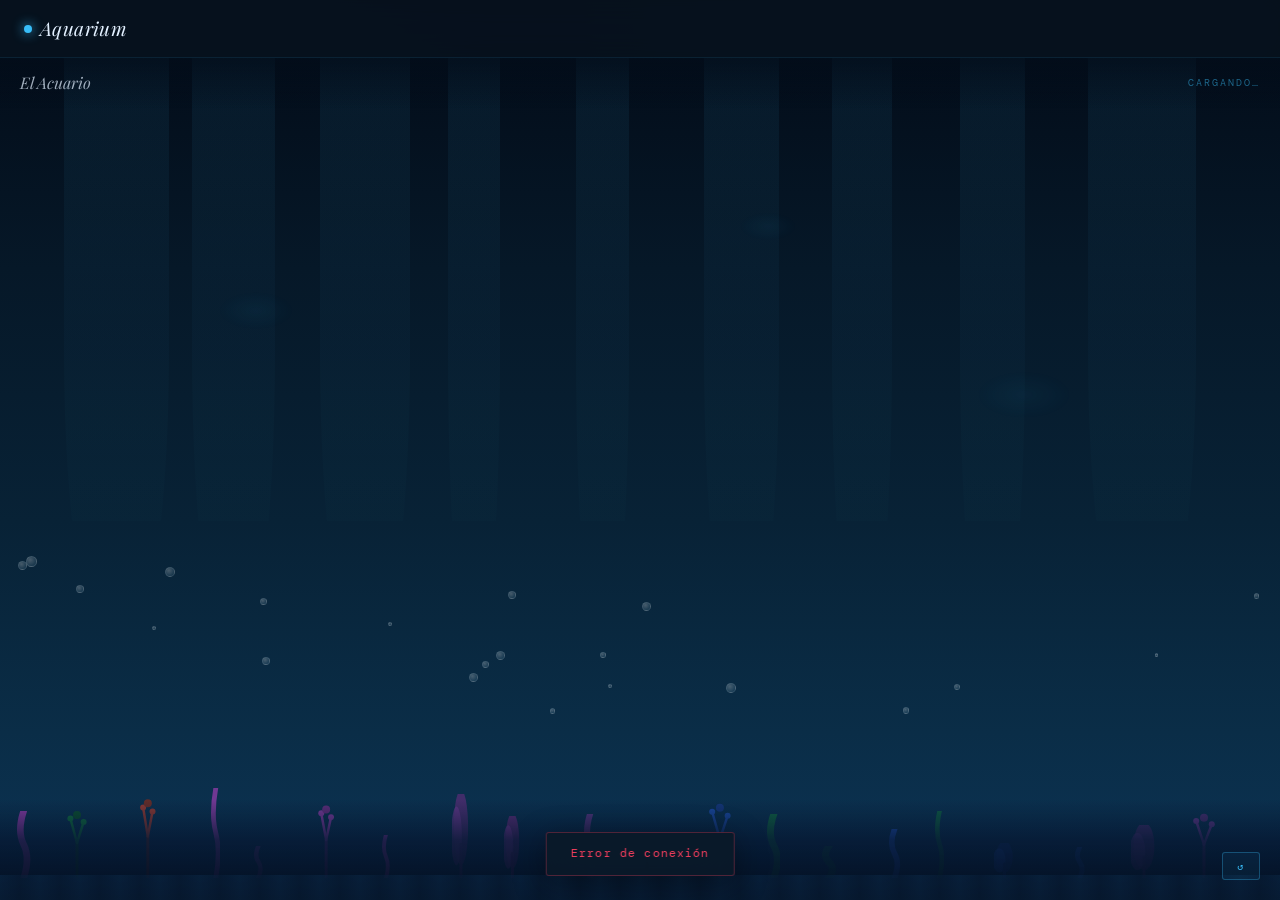
==== aquarium.html @ 87457924 "first commit" ====
<!DOCTYPE html>
<html lang="es">
<head>
<meta charset="UTF-8">
<meta name="viewport" content="width=device-width, initial-scale=1.0">
<title>Aquarium — El Acuario</title>
<link rel="preconnect" href="https://fonts.googleapis.com">
<link href="https://fonts.googleapis.com/css2?family=Playfair+Display:ital,wght@0,400;0,700;0,900;1,400&family=DM+Mono:wght@300;400;500&display=swap" rel="stylesheet">
<link rel="stylesheet" href="shared.css">
<style>
.aquarium-page { height:100vh; display:flex; flex-direction:column; overflow:hidden; padding-top:var(--nav-h); }

.scene {
  flex:1; position:relative; overflow:hidden;
  background:linear-gradient(to bottom,#030d1a 0%,#061828 25%,#082236 55%,#0a2d47 80%,#0c3355 100%);
}

.light-shafts { position:absolute; top:0;left:0;right:0; height:55%; pointer-events:none; overflow:hidden; mix-blend-mode:screen; }
.shaft {
  position:absolute; top:-20px; background:linear-gradient(to bottom,rgba(56,189,248,0.08) 0%,rgba(56,189,248,0.03) 40%,transparent 100%);
  border-radius:0 0 50% 50%; transform-origin:top center;
  animation:shaft-sway ease-in-out infinite;
}
@keyframes shaft-sway {
  0%,100%{transform:rotate(var(--a)) skewX(-2deg);opacity:var(--op);}
  50%{transform:rotate(calc(var(--a)+6deg)) skewX(2deg);opacity:calc(var(--op)*0.6);}
}

.seabed { position:absolute;bottom:0;left:0;right:0;height:100px;background:linear-gradient(to top,rgba(3,14,31,1) 0%,rgba(6,24,50,0.8) 60%,transparent 100%);z-index:5; }
.seabed-detail { position:absolute;bottom:0;left:0;right:0;height:25px;background:repeating-linear-gradient(90deg,rgba(14,48,82,0.4) 0px,rgba(8,30,55,0.6) 20px,rgba(14,48,82,0.4) 40px); }

.plant { position:absolute;bottom:22px;transform-origin:bottom center;animation:plant-sway ease-in-out infinite;z-index:4; }
@keyframes plant-sway { 0%,100%{transform:rotate(var(--lean));}50%{transform:rotate(calc(var(--lean)*-1.5));} }

.caustics { position:absolute;inset:0;pointer-events:none;opacity:0.04;
  background-image:radial-gradient(ellipse 40px 20px at 20% 30%,rgba(56,189,248,1),transparent),radial-gradient(ellipse 30px 15px at 60% 20%,rgba(56,189,248,1),transparent),radial-gradient(ellipse 50px 25px at 80% 40%,rgba(56,189,248,1),transparent);
  animation:caustic-drift 8s ease-in-out infinite alternate;
}
@keyframes caustic-drift { 0%{transform:scale(1) translate(0,0);} 100%{transform:scale(1.1) translate(2%,1%);} }

.bubble {
  position:absolute;border-radius:50%;
  background:radial-gradient(circle at 35% 30%,rgba(255,255,255,0.25),rgba(56,189,248,0.05));
  border:1px solid rgba(255,255,255,0.12);animation:bubble-rise linear infinite;z-index:6;pointer-events:none;
}
@keyframes bubble-rise {
  0%{transform:translateY(0) translateX(0);opacity:0.6;}
  30%{transform:translateY(-30%) translateX(var(--w1));}
  60%{transform:translateY(-60%) translateX(var(--w2));}
  100%{transform:translateY(-110vh) translateX(0);opacity:0;}
}

.fish-entity { position:absolute;z-index:10;cursor:pointer;transition:filter 0.3s; }
.fish-entity:hover { filter:drop-shadow(0 0 12px rgba(56,189,248,0.8));z-index:20; }
.fish-entity img { width:100%;height:100%;object-fit:contain;display:block; }
.fish-entity.flipped img { transform:scaleX(-1); }

.fish-tip {
  position:absolute;bottom:calc(100%+6px);left:50%;transform:translateX(-50%);
  background:rgba(7,17,29,0.92);border:1px solid rgba(56,189,248,0.2);
  padding:4px 10px;border-radius:3px;font-size:0.62rem;letter-spacing:0.1em;
  color:var(--white);white-space:nowrap;opacity:0;pointer-events:none;
  transition:opacity 0.25s;backdrop-filter:blur(10px);z-index:30;
}
.fish-tip strong { color:var(--glow); }
.fish-entity:hover .fish-tip { opacity:1; }

.info-bar {
  position:absolute;top:0;left:0;right:0;padding:0.75rem 1.25rem;
  display:flex;align-items:center;justify-content:space-between;
  background:linear-gradient(to bottom,rgba(3,13,26,0.7),transparent);z-index:50;pointer-events:none;
}
.info-title { font-family:var(--font-serif);font-style:italic;font-size:1rem;color:var(--white);opacity:0.7; }
.info-count { font-size:0.62rem;letter-spacing:0.2em;text-transform:uppercase;color:rgba(56,189,248,0.5); }

.empty-scene {
  position:absolute;inset:0;display:flex;flex-direction:column;
  align-items:center;justify-content:center;gap:1rem;z-index:30;padding:1rem;text-align:center;
}
.empty-icon { font-size:3.5rem;opacity:0.2;filter:grayscale(1); }
.empty-text { font-family:var(--font-serif);font-style:italic;font-size:1rem;color:var(--muted); }

.refresh-btn {
  position:absolute;bottom:1.25rem;right:1.25rem;z-index:50;pointer-events:all;
  padding:0.4rem 0.9rem;font-size:0.65rem;
}

@media (max-width:768px) {
  .info-title { font-size:0.85rem; }
  .info-count { font-size:0.58rem;letter-spacing:0.1em; }
  .refresh-btn { bottom:0.75rem;right:0.75rem; }
  .fish-tip { display:none; } /* avoid tap-hover issues on touch */
}
</style>
</head>
<body>
<div id="loading"><div class="spinner"></div></div>
<div id="toast"></div>
<nav class="nav" id="nav"></nav>

<div class="aquarium-page">
  <div class="scene" id="scene">
    <div class="light-shafts" id="shafts"></div>
    <div class="caustics"></div>
    <div class="info-bar">
      <span class="info-title">El Acuario</span>
      <span class="info-count" id="infoCount">cargando…</span>
    </div>
    <div class="seabed"><div class="seabed-detail"></div></div>
    <div class="empty-scene" id="emptyState" style="display:none;">
      <div class="empty-icon">🐠</div>
      <p class="empty-text">El océano está vacío</p>
      <a href="draw.html" class="btn btn-primary" style="pointer-events:all;margin-top:0.5rem;">Dibujar mi pez →</a>
    </div>
    <button class="btn refresh-btn" onclick="loadAquarium()">↺</button>
  </div>
</div>

<script src="shared.js"></script>
<script>
renderNav();
let rafIds=[];

function buildDecorations(scene) {
  const W=scene.clientWidth, H=scene.clientHeight;
  // Shafts
  const shafts=document.getElementById('shafts'); shafts.innerHTML='';
  for(let i=0;i<9;i++){const el=document.createElement('div');el.className='shaft';const angle=-25+i*7;el.style.cssText=`left:${5+i*10}%;--a:${angle}deg;--op:${0.5+Math.random()*0.5};animation-duration:${5+Math.random()*5}s;animation-delay:-${Math.random()*8}s;width:${50+Math.random()*60}px;height:70vh;`;shafts.appendChild(el);}
  // Plants
  const PLANT_COLORS=[['#0d4f2e','#13703f','#0a3d24'],['#1a3a8c','#2456c8','#0f2666'],['#7c2d8a','#a33db5','#5a1f65'],['#8a2b1a','#c43d28','#661f11']];
  const count=Math.min(20,Math.floor(W/40));
  for(let i=0;i<count;i++){const plant=document.createElement('div');plant.className='plant';const colors=PLANT_COLORS[Math.floor(Math.random()*PLANT_COLORS.length)];const h=30+Math.random()*65,w=7+Math.random()*7,lean=(Math.random()-0.5)*8;plant.style.cssText=`left:${(i/count)*97+Math.random()*2}%;height:${h}px;width:${w}px;--lean:${lean}deg;animation-duration:${2+Math.random()*2.5}s;animation-delay:-${Math.random()*4}s;opacity:${0.5+Math.random()*0.45};`;plant.innerHTML=buildPlantSVG(w,h,colors);scene.appendChild(plant);}
  // Bubbles
  const bcount=Math.max(8,Math.floor(W/60));
  for(let i=0;i<bcount;i++){const b=document.createElement('div');b.className='bubble';const sz=3+Math.random()*8;b.style.cssText=`width:${sz}px;height:${sz}px;left:${Math.random()*100}%;bottom:${20+Math.random()*20}%;animation-duration:${7+Math.random()*10}s;animation-delay:-${Math.random()*15}s;--w1:${(Math.random()-0.5)*30}px;--w2:${(Math.random()-0.5)*50}px;`;scene.appendChild(b);}
}

function buildPlantSVG(w,h,[c1,c2,c3]) {
  const t=Math.random();
  if(t<0.4) return `<svg width="${w}" height="${h}" viewBox="0 0 ${w} ${h}" preserveAspectRatio="none"><path d="M${w/2},${h} Q${w},${h*0.7} ${w/2},${h*0.5} Q0,${h*0.3} ${w/2},0" fill="none" stroke="${c2}" stroke-width="${w*0.5}" stroke-linecap="round" opacity="0.9"/></svg>`;
  if(t<0.7) return `<svg width="${w*2}" height="${h}" viewBox="0 0 ${w*2} ${h}"><line x1="${w}" y1="${h}" x2="${w}" y2="${h*0.5}" stroke="${c1}" stroke-width="3" stroke-linecap="round"/><line x1="${w}" y1="${h*0.5}" x2="${w*0.4}" y2="${h*0.15}" stroke="${c2}" stroke-width="2.5" stroke-linecap="round"/><line x1="${w}" y1="${h*0.5}" x2="${w*1.6}" y2="${h*0.2}" stroke="${c2}" stroke-width="2.5" stroke-linecap="round"/><circle cx="${w*0.4}" cy="${h*0.15}" r="3" fill="${c2}"/><circle cx="${w*1.6}" cy="${h*0.2}" r="3" fill="${c2}"/><circle cx="${w}" cy="${h*0.1}" r="4" fill="${c1}"/></svg>`;
  return `<svg width="${w*2}" height="${h}" viewBox="0 0 ${w*2} ${h}"><ellipse cx="${w}" cy="${h*0.4}" rx="${w*0.8}" ry="${h*0.45}" fill="${c1}" opacity="0.85"/><ellipse cx="${w*0.5}" cy="${h*0.5}" rx="${w*0.6}" ry="${h*0.35}" fill="${c2}" opacity="0.75"/><line x1="${w}" y1="${h}" x2="${w}" y2="${h*0.6}" stroke="${c1}" stroke-width="3" stroke-linecap="round"/></svg>`;
}

function spawnFish(scene,fish) {
  const W=scene.clientWidth, H=scene.clientHeight;
  const FLOOR=110, CEIL=80;
  const size=Math.max(40, Math.min(90, W/10));
  let x=Math.random()*(W-size-20)+10;
  let y=CEIL+Math.random()*(H-FLOOR-CEIL-size);
  const baseSpeed=0.3+Math.random()*0.4;
  let vx=baseSpeed*(Math.random()<0.5?1:-1), vy=(Math.random()-0.5)*0.2, flipped=vx<0;

  const el=document.createElement('div');
  el.className='fish-entity'+(flipped?' flipped':'');
  el.style.cssText=`width:${size}px;height:${size}px;left:${x}px;top:${y}px;`;

  const tip=document.createElement('div'); tip.className='fish-tip';
  tip.innerHTML=`<strong>${fish.name||'Pez'}</strong> · ${fish.username}`;
  el.appendChild(tip);

  const img=document.createElement('img');
  img.src=fish.image_url; img.alt=fish.name||'pez'; img.draggable=false; img.loading='lazy';
  el.appendChild(img); scene.appendChild(el);

  function tick() {
    const sw=scene.clientWidth, sh=scene.clientHeight;
    x+=vx; y+=vy;
    vy+=(Math.random()-0.5)*0.015; vx+=(Math.random()-0.5)*0.008;
    const spd=Math.sqrt(vx*vx+vy*vy);
    if(spd>0.85){vx*=0.97;vy*=0.97;} if(spd<0.18){vx*=1.05;vy*=1.05;}
    if(x<10){x=10;vx=Math.abs(vx);}
    if(x>sw-size-10){x=sw-size-10;vx=-Math.abs(vx);}
    if(y<CEIL){y=CEIL;vy=Math.abs(vy)*0.5;}
    if(y>sh-FLOOR-size){y=sh-FLOOR-size;vy=-Math.abs(vy)*0.5;}
    if(vx>0.05&&flipped){flipped=false;el.classList.remove('flipped');}
    if(vx<-0.05&&!flipped){flipped=true;el.classList.add('flipped');}
    el.style.left=x+'px'; el.style.top=y+'px';
    rafIds.push(requestAnimationFrame(tick));
  }
  return tick;
}

async function loadAquarium() {
  const scene=document.getElementById('scene');
  rafIds.forEach(id=>cancelAnimationFrame(id)); rafIds=[];
  scene.querySelectorAll('.fish-entity,.plant,.bubble').forEach(e=>e.remove());
  document.getElementById('emptyState').style.display='none';
  document.getElementById('infoCount').textContent='cargando…';
  buildDecorations(scene);
  setLoading(true);
  try {
    const fishes=await api(`/api/aquarium/aquarium/?source=${SOURCE}`,'GET',null,false);
    document.getElementById('infoCount').textContent=fishes.length===0?'Sin peces aún':fishes.length===1?'1 pez nadando':`${fishes.length} peces nadando`;
    if(fishes.length===0){document.getElementById('emptyState').style.display='flex';return;}
    fishes.forEach((fish,idx)=>{
      setTimeout(()=>{const tick=spawnFish(scene,fish);setTimeout(()=>{rafIds.push(requestAnimationFrame(tick));},idx*100);},idx*70);
    });
  } catch(e){toast(apiErrorMsg(e),'error');}
  finally{setLoading(false);}
}

let resizeTimer;
window.addEventListener('resize',()=>{clearTimeout(resizeTimer);resizeTimer=setTimeout(loadAquarium,600);});
loadAquarium();
</script>
</body>
</html>
---- shared.css ----
@import url('https://fonts.googleapis.com/css2?family=Playfair+Display:ital,wght@0,400;0,700;0,900;1,400&family=DM+Mono:wght@300;400;500&display=swap');

:root {
  --ink:    #07111d;
  --deep:   #0a1929;
  --ocean:  #0d2137;
  --mid:    #163352;
  --reef:   #1e4976;
  --glow:   #38bdf8;
  --teal:   #2dd4bf;
  --amber:  #fbbf24;
  --coral:  #fb7185;
  --white:  #e2f0ff;
  --muted:  #4d7fa0;
  --dim:    #2a4f6a;
  --danger: #f43f5e;
  --font-serif: 'Playfair Display', Georgia, serif;
  --font-mono:  'DM Mono', 'Courier New', monospace;
  --nav-h: 58px;
  --radius: 3px;
}

*, *::before, *::after { margin: 0; padding: 0; box-sizing: border-box; }
html { scroll-behavior: smooth; }
body {
  background: var(--ink);
  color: var(--white);
  font-family: var(--font-mono);
  font-size: 0.9rem;
  min-height: 100vh;
  line-height: 1.6;
}
body::before {
  content: '';
  position: fixed; inset: 0;
  background:
    radial-gradient(ellipse 120% 80% at 30% 110%, rgba(56,189,248,0.07) 0%, transparent 60%),
    radial-gradient(ellipse 80%  60% at 80% 0%,   rgba(45,212,191,0.05) 0%, transparent 50%),
    radial-gradient(ellipse 60%  40% at 10% 20%,  rgba(30,73,118,0.4)   0%, transparent 60%);
  pointer-events: none; z-index: 0;
}

/* ─── NAV ─── */
.nav {
  position: fixed; top: 0; left: 0; right: 0;
  height: var(--nav-h);
  background: rgba(7,17,29,0.95);
  backdrop-filter: blur(24px) saturate(180%);
  border-bottom: 1px solid rgba(56,189,248,0.1);
  display: flex; align-items: center; justify-content: space-between;
  padding: 0 1.5rem;
  z-index: 1000;
}
.nav-logo {
  font-family: var(--font-serif); font-style: italic; font-size: 1.2rem;
  color: var(--white); letter-spacing: 0.02em; text-decoration: none;
  display: flex; align-items: center; gap: 0.5rem; flex-shrink: 0;
}
.nav-logo-dot {
  width: 8px; height: 8px; border-radius: 50%;
  background: var(--glow); box-shadow: 0 0 12px var(--glow);
  animation: pulse 2s ease-in-out infinite; flex-shrink: 0;
}
@keyframes pulse {
  0%,100% { box-shadow: 0 0 8px var(--glow); opacity:1; }
  50%      { box-shadow: 0 0 20px var(--glow); opacity:0.7; }
}
.nav-links { display: flex; align-items: center; gap: 0.15rem; }
.nav-link {
  display: flex; align-items: center; gap: 0.3rem;
  padding: 0.4rem 0.8rem; color: var(--muted); text-decoration: none;
  font-size: 0.7rem; letter-spacing: 0.1em; text-transform: uppercase;
  border-radius: var(--radius); transition: all 0.25s;
  border: 1px solid transparent; font-family: var(--font-mono);
  cursor: pointer; background: none; white-space: nowrap;
}
.nav-link:hover { color: var(--glow); background: rgba(56,189,248,0.06); border-color: rgba(56,189,248,0.15); }
.nav-link.active { color: var(--glow); background: rgba(56,189,248,0.08); border-color: rgba(56,189,248,0.2); }
.nav-link.logout { color: var(--coral); margin-left: 0.25rem; }
.nav-link.logout:hover { background: rgba(244,63,94,0.08); border-color: rgba(244,63,94,0.2); }

/* Mobile hamburger */
.nav-hamburger {
  display: none; flex-direction: column; gap: 5px;
  background: none; border: none; cursor: pointer; padding: 4px;
}
.nav-hamburger span {
  display: block; width: 22px; height: 2px;
  background: var(--muted); border-radius: 2px; transition: all 0.3s;
}
.nav-hamburger.open span:nth-child(1) { transform: rotate(45deg) translate(5px,5px); }
.nav-hamburger.open span:nth-child(2) { opacity: 0; }
.nav-hamburger.open span:nth-child(3) { transform: rotate(-45deg) translate(5px,-5px); }

/* Mobile nav drawer */
.nav-drawer {
  display: none; position: fixed; top: var(--nav-h); left: 0; right: 0;
  background: rgba(7,17,29,0.98); backdrop-filter: blur(20px);
  border-bottom: 1px solid rgba(56,189,248,0.1);
  flex-direction: column; padding: 0.75rem 1rem 1rem;
  z-index: 999; gap: 0.25rem;
}
.nav-drawer.open { display: flex; }
.nav-drawer .nav-link { width: 100%; padding: 0.6rem 1rem; font-size: 0.78rem; }
.nav-drawer .nav-link.logout { margin-left: 0; margin-top: 0.25rem; }

/* ─── PAGE ─── */
.page { position: relative; z-index: 1; min-height: 100vh; padding-top: var(--nav-h); }

/* ─── BUTTONS ─── */
.btn {
  display: inline-flex; align-items: center; justify-content: center; gap: 0.5rem;
  padding: 0.65rem 1.6rem; font-family: var(--font-mono); font-size: 0.72rem;
  letter-spacing: 0.1em; text-transform: uppercase; border-radius: var(--radius);
  cursor: pointer; transition: all 0.25s; border: 1px solid rgba(56,189,248,0.3);
  background: rgba(56,189,248,0.06); color: var(--glow); text-decoration: none;
}
.btn:hover {
  background: rgba(56,189,248,0.14); border-color: rgba(56,189,248,0.6);
  box-shadow: 0 0 20px rgba(56,189,248,0.15); transform: translateY(-1px);
}
.btn-primary { background: rgba(56,189,248,0.15); border-color: var(--glow); box-shadow: 0 0 15px rgba(56,189,248,0.12); }
.btn-teal    { color: var(--teal); border-color: rgba(45,212,191,0.3); background: rgba(45,212,191,0.06); }
.btn-teal:hover { background: rgba(45,212,191,0.14); border-color: rgba(45,212,191,0.7); box-shadow: 0 0 20px rgba(45,212,191,0.15); }
.btn-danger  { color: var(--danger); border-color: rgba(244,63,94,0.25); background: rgba(244,63,94,0.04); }
.btn-danger:hover { background: rgba(244,63,94,0.12); border-color: rgba(244,63,94,0.6); }
.btn-sm  { padding: 0.4rem 0.9rem; font-size: 0.65rem; }
.btn-full { width: 100%; }

/* ─── INPUTS ─── */
.field { display: flex; flex-direction: column; gap: 0.35rem; }
.label { font-size: 0.65rem; letter-spacing: 0.18em; text-transform: uppercase; color: var(--muted); font-family: var(--font-mono); }
.input {
  background: rgba(10,25,41,0.8); border: 1px solid rgba(56,189,248,0.12);
  color: var(--white); font-family: var(--font-mono); font-size: 0.9rem;
  padding: 0.7rem 1rem; border-radius: var(--radius); width: 100%;
  transition: border-color 0.25s, box-shadow 0.25s; outline: none;
}
.input:focus { border-color: rgba(56,189,248,0.45); box-shadow: 0 0 0 3px rgba(56,189,248,0.07); }
.input::placeholder { color: var(--dim); }

/* ─── TOAST ─── */
#toast {
  position: fixed; bottom: 1.5rem; left: 50%;
  transform: translateX(-50%) translateY(80px);
  background: rgba(10,25,41,0.96); border: 1px solid rgba(56,189,248,0.25);
  color: var(--glow); padding: 0.75rem 1.5rem; font-family: var(--font-mono);
  font-size: 0.72rem; letter-spacing: 0.1em; border-radius: var(--radius);
  z-index: 9999; transition: transform 0.4s cubic-bezier(0.34,1.56,0.64,1);
  backdrop-filter: blur(20px); box-shadow: 0 8px 32px rgba(0,0,0,0.4);
  white-space: nowrap; pointer-events: none;
  max-width: calc(100vw - 2rem); text-align: center;
}
#toast.show    { transform: translateX(-50%) translateY(0); }
#toast.error   { color: var(--danger); border-color: rgba(244,63,94,0.3); }
#toast.success { color: var(--teal);   border-color: rgba(45,212,191,0.3); }

/* ─── LOADING ─── */
#loading {
  position: fixed; inset: 0; background: rgba(7,17,29,0.75); z-index: 9998;
  display: none; align-items: center; justify-content: center; backdrop-filter: blur(8px);
}
#loading.on { display: flex; }
.spinner {
  width: 44px; height: 44px; border: 2px solid rgba(56,189,248,0.1);
  border-top-color: var(--glow); border-radius: 50%;
  animation: spin 0.9s linear infinite; box-shadow: 0 0 20px rgba(56,189,248,0.2);
}
@keyframes spin { to { transform: rotate(360deg); } }

/* ─── SCROLLBAR ─── */
::-webkit-scrollbar { width: 4px; height: 4px; }
::-webkit-scrollbar-track { background: transparent; }
::-webkit-scrollbar-thumb { background: rgba(56,189,248,0.18); border-radius: 3px; }

/* ═══════════════════════════════════
   RESPONSIVE BREAKPOINTS
═══════════════════════════════════ */
@media (max-width: 768px) {
  :root { --nav-h: 54px; }

  .nav-links { display: none; }
  .nav-hamburger { display: flex; }

  .btn { padding: 0.6rem 1.2rem; font-size: 0.68rem; }
  .input { font-size: 1rem; padding: 0.75rem 0.9rem; } /* prevent zoom on iOS */
}
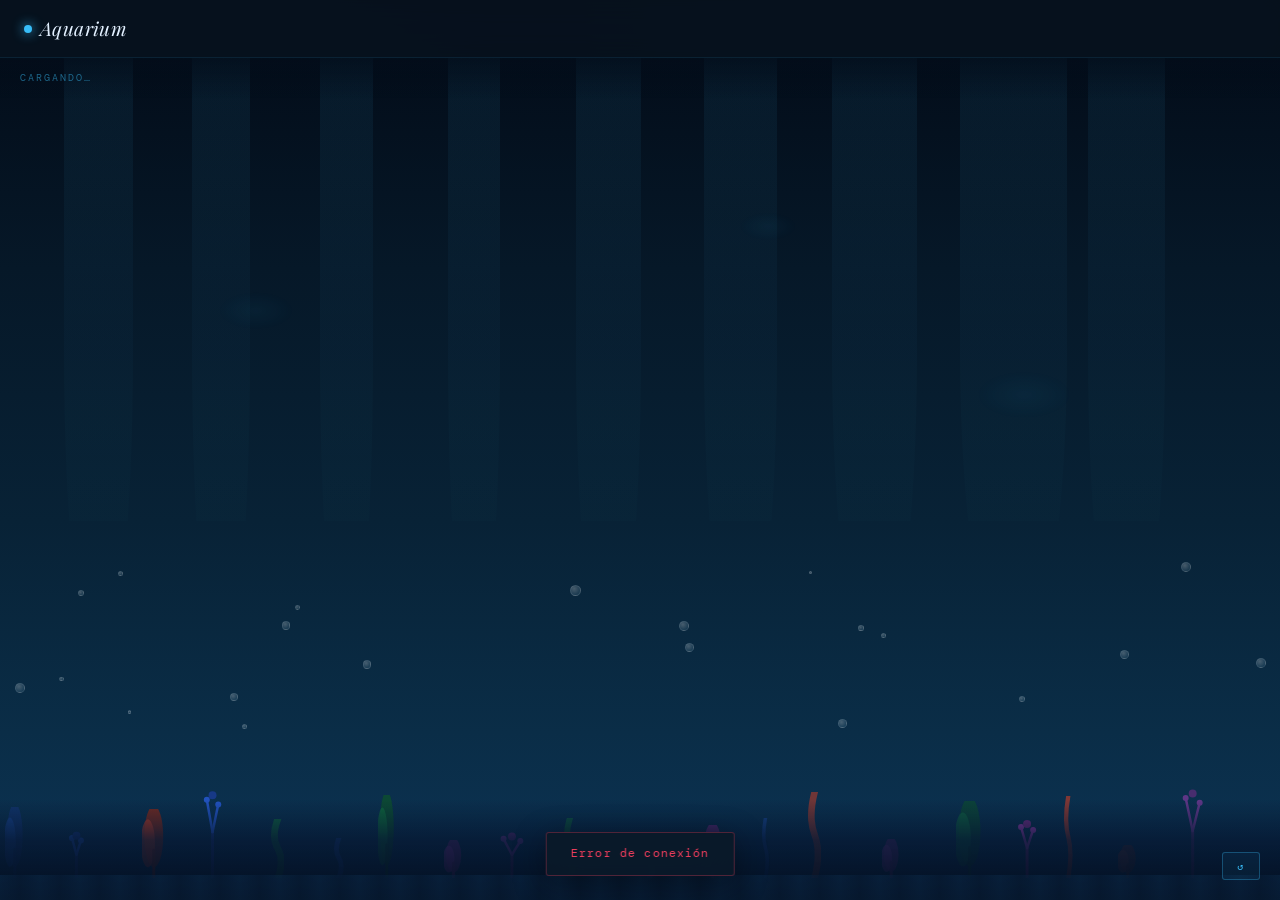
==== commit d7e2d70f: "Add html updates" ====
--- a/aquarium.html
+++ b/aquarium.html
@@ -103,7 +103,6 @@
     <div class="light-shafts" id="shafts"></div>
     <div class="caustics"></div>
     <div class="info-bar">
-      <span class="info-title">El Acuario</span>
       <span class="info-count" id="infoCount">cargando…</span>
     </div>
     <div class="seabed"><div class="seabed-detail"></div></div>
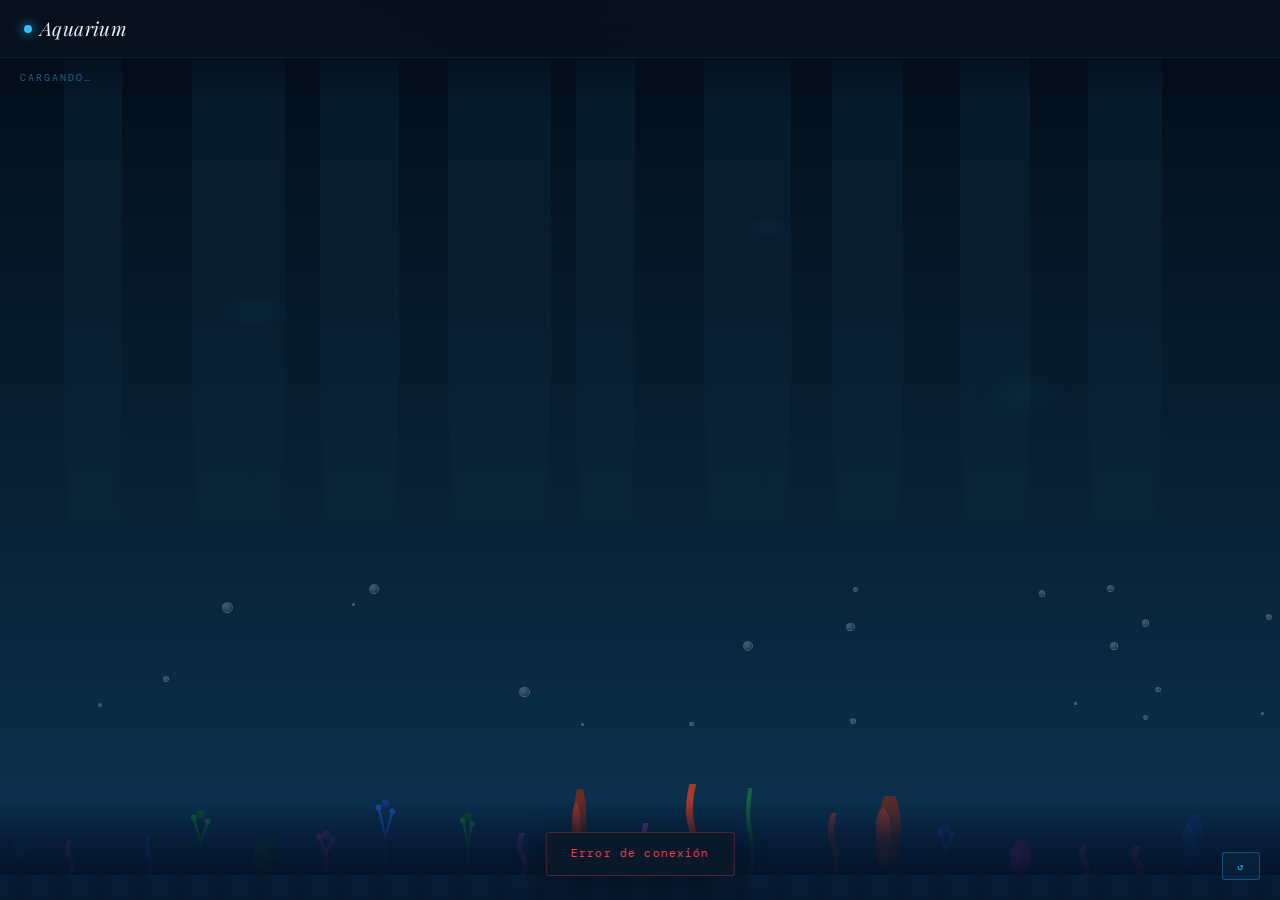
==== commit 61dde505: "To prod" ====
--- a/aquarium.html
+++ b/aquarium.html
@@ -115,7 +115,7 @@
   </div>
 </div>
 
-<script src="shared.js"></script>
+<script src="../js/shared.js"></script>
 <script>
 renderNav();
 let rafIds=[];
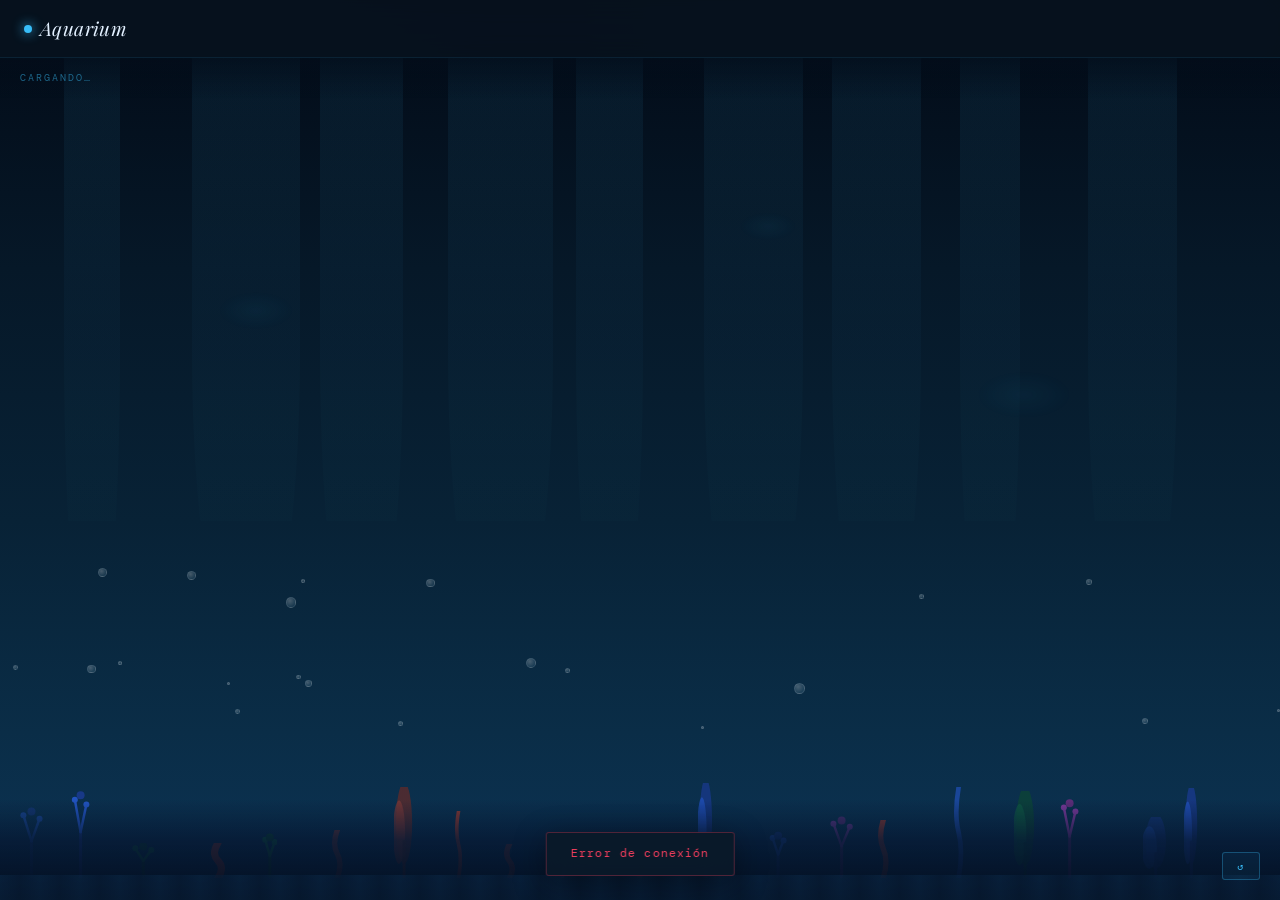
==== commit d13e6c82: "Add updates" ====
--- a/aquarium.html
+++ b/aquarium.html
@@ -4,6 +4,7 @@
 <meta charset="UTF-8">
 <meta name="viewport" content="width=device-width, initial-scale=1.0">
 <title>Aquarium — El Acuario</title>
+<link rel="icon" href="../images/favicon.png" type="image/png" />
 <link rel="preconnect" href="https://fonts.googleapis.com">
 <link href="https://fonts.googleapis.com/css2?family=Playfair+Display:ital,wght@0,400;0,700;0,900;1,400&family=DM+Mono:wght@300;400;500&display=swap" rel="stylesheet">
 <link rel="stylesheet" href="shared.css">
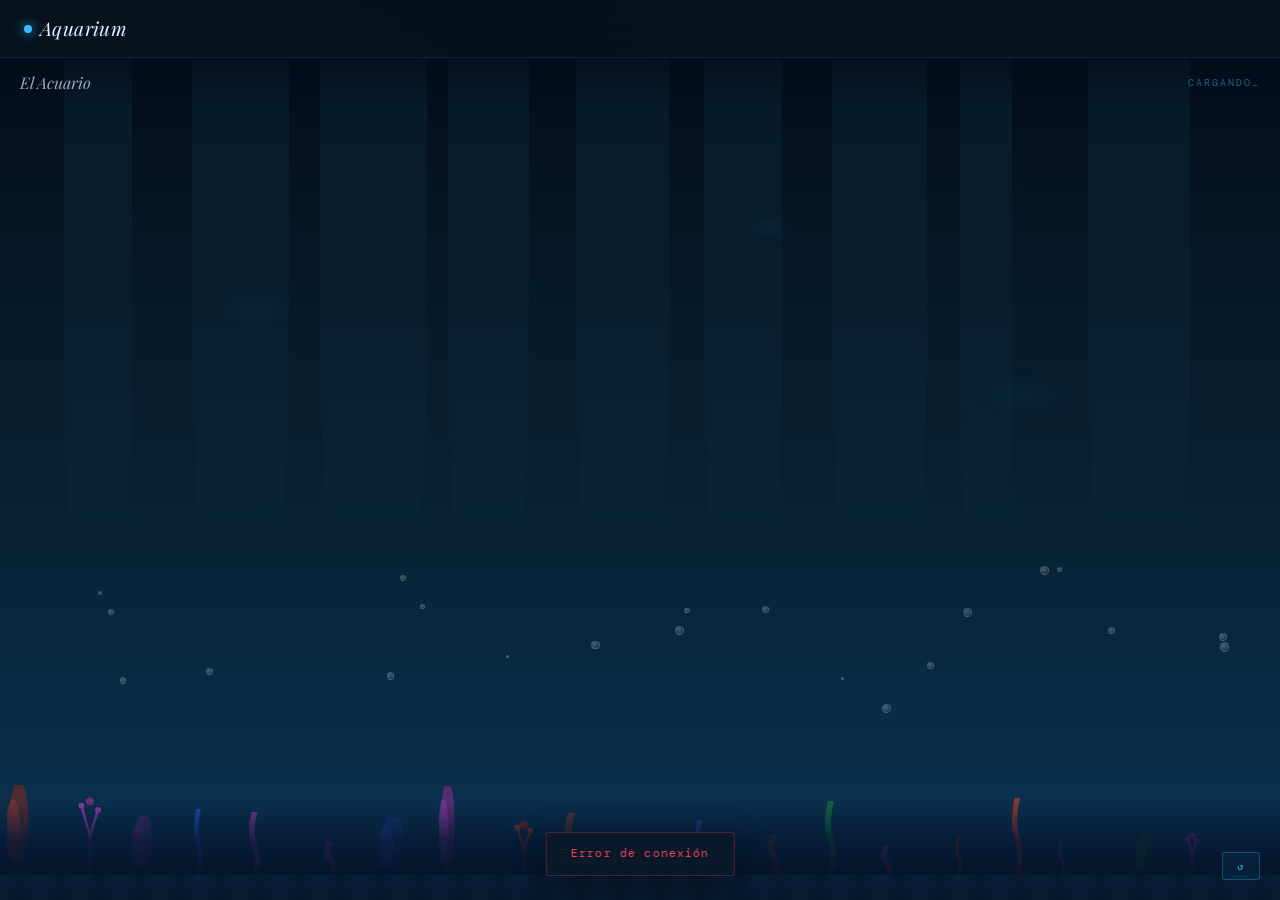
==== commit 1f7d0020: "Add updates" ====
--- a/aquarium.html
+++ b/aquarium.html
@@ -4,7 +4,6 @@
 <meta charset="UTF-8">
 <meta name="viewport" content="width=device-width, initial-scale=1.0">
 <title>Aquarium — El Acuario</title>
-<link rel="icon" href="../images/favicon.png" type="image/png" />
 <link rel="preconnect" href="https://fonts.googleapis.com">
 <link href="https://fonts.googleapis.com/css2?family=Playfair+Display:ital,wght@0,400;0,700;0,900;1,400&family=DM+Mono:wght@300;400;500&display=swap" rel="stylesheet">
 <link rel="stylesheet" href="shared.css">
@@ -104,6 +103,7 @@
     <div class="light-shafts" id="shafts"></div>
     <div class="caustics"></div>
     <div class="info-bar">
+      <span class="info-title">El Acuario</span>
       <span class="info-count" id="infoCount">cargando…</span>
     </div>
     <div class="seabed"><div class="seabed-detail"></div></div>
@@ -119,7 +119,7 @@
 <script src="../js/shared.js"></script>
 <script>
 renderNav();
-let rafIds=[];
+let rafIds=[], spawnTimers=[];
 
 function buildDecorations(scene) {
   const W=scene.clientWidth, H=scene.clientHeight;
@@ -145,7 +145,7 @@
 function spawnFish(scene,fish) {
   const W=scene.clientWidth, H=scene.clientHeight;
   const FLOOR=110, CEIL=80;
-  const size=Math.max(40, Math.min(90, W/10));
+  const size = Math.max(40, Math.min(90, W/10));  // Responsive: smaller on mobile, larger on desktop
   let x=Math.random()*(W-size-20)+10;
   let y=CEIL+Math.random()*(H-FLOOR-CEIL-size);
   const baseSpeed=0.3+Math.random()*0.4;
@@ -184,6 +184,7 @@
 async function loadAquarium() {
   const scene=document.getElementById('scene');
   rafIds.forEach(id=>cancelAnimationFrame(id)); rafIds=[];
+  spawnTimers.forEach(id=>clearTimeout(id)); spawnTimers=[];
   scene.querySelectorAll('.fish-entity,.plant,.bubble').forEach(e=>e.remove());
   document.getElementById('emptyState').style.display='none';
   document.getElementById('infoCount').textContent='cargando…';
@@ -194,15 +195,27 @@
     document.getElementById('infoCount').textContent=fishes.length===0?'Sin peces aún':fishes.length===1?'1 pez nadando':`${fishes.length} peces nadando`;
     if(fishes.length===0){document.getElementById('emptyState').style.display='flex';return;}
     fishes.forEach((fish,idx)=>{
-      setTimeout(()=>{const tick=spawnFish(scene,fish);setTimeout(()=>{rafIds.push(requestAnimationFrame(tick));},idx*100);},idx*70);
+      const t1=setTimeout(()=>{
+        const tick=spawnFish(scene,fish);
+        const t2=setTimeout(()=>{ rafIds.push(requestAnimationFrame(tick)); },50);
+        spawnTimers.push(t2);
+      },idx*80);
+      spawnTimers.push(t1);
     });
   } catch(e){toast(apiErrorMsg(e),'error');}
   finally{setLoading(false);}
 }
 
-let resizeTimer;
-window.addEventListener('resize',()=>{clearTimeout(resizeTimer);resizeTimer=setTimeout(loadAquarium,600);});
+let resizeTimer, lastW=window.innerWidth;
+window.addEventListener('resize',()=>{
+  // Only reload if WIDTH changed (ignore mobile browser chrome show/hide which only changes height)
+  const newW=window.innerWidth;
+  if(newW===lastW) return;
+  lastW=newW;
+  clearTimeout(resizeTimer);
+  resizeTimer=setTimeout(loadAquarium,600);
+});
 loadAquarium();
 </script>
 </body>
-</html>
+</html>
